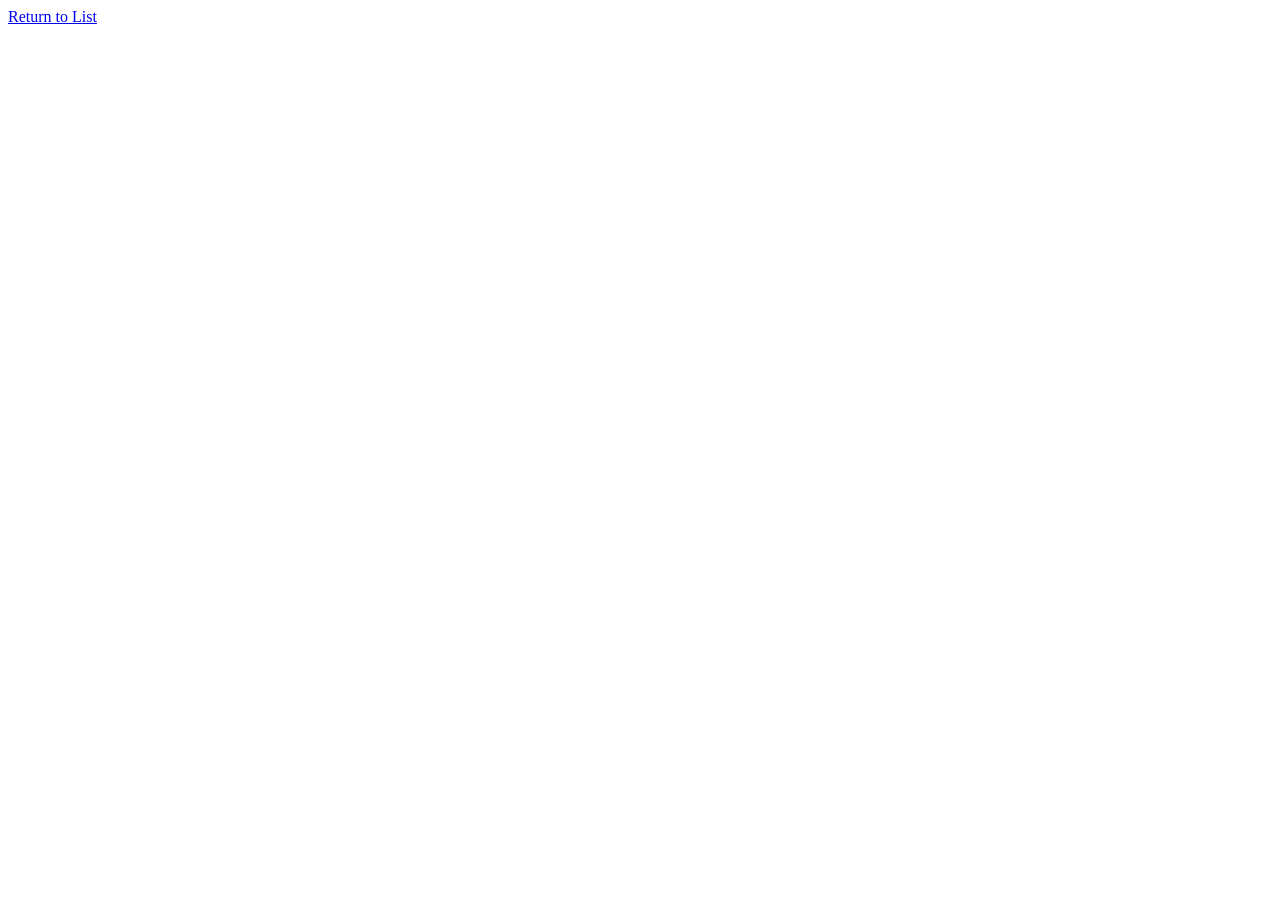
==== detail.html @ bc99f43e "hallywally" ====
<html>
    <head>

        <title>
            Detail Page
        </title>




    </head>

    <body>
        <a href = "index.html" >Return to List</a>
<br/>

        <script src="data.js"></script>

        <div id = "detailinfo">

        </div>



        <script src = "detailScript.js" > </script>
    </body>


</html>
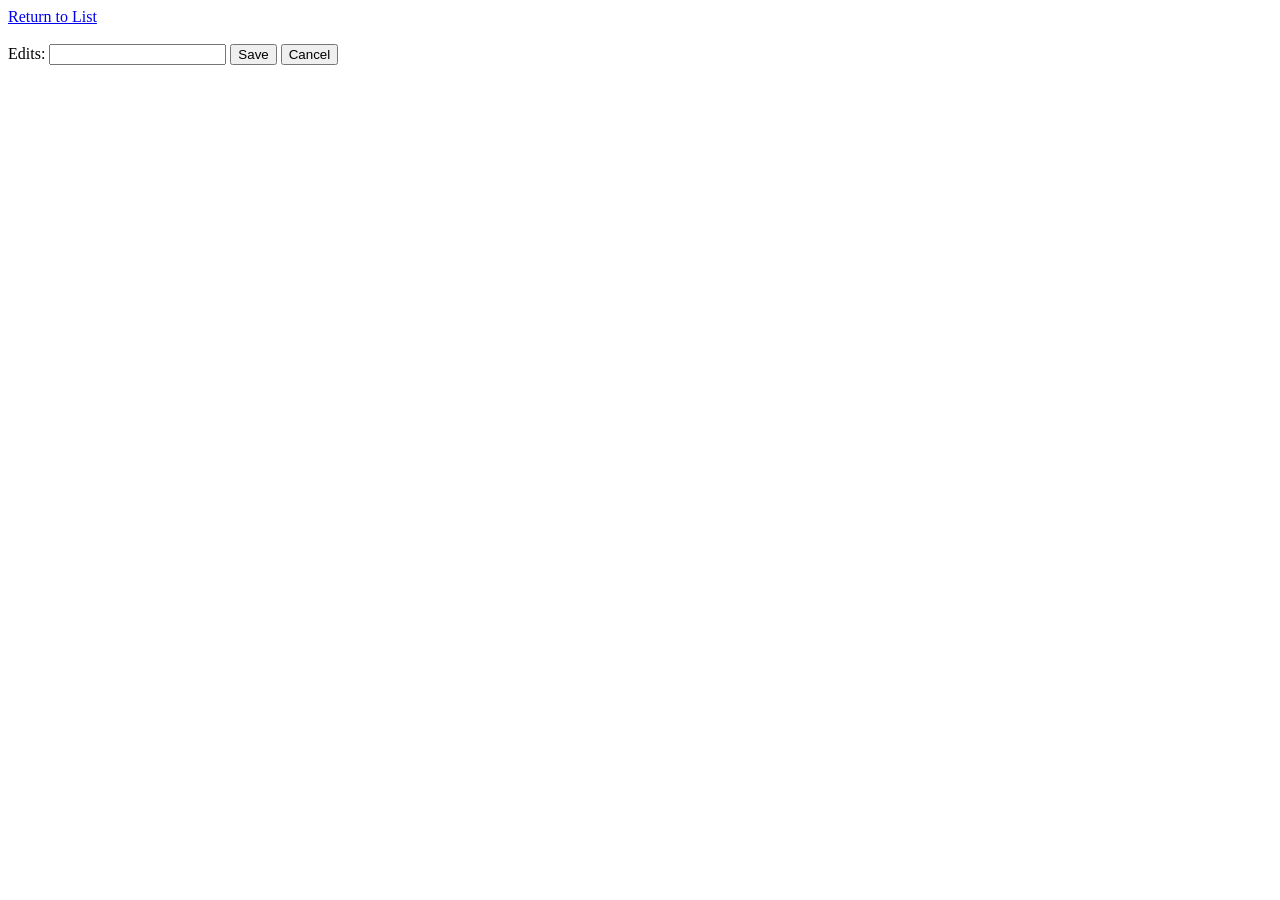
==== commit e79a1d58: "editing starts" ====
--- a/detail.html
+++ b/detail.html
@@ -22,7 +22,15 @@
 
 
 
+<br/>
+Edits:
+        <input id = "edits" type = "text">
+
+        <button id = "saveeditbutton" >Save</button>
+        <button id = "canceleditbutton">Cancel</button>
+
         <script src = "detailScript.js" > </script>
+
     </body>
 
 
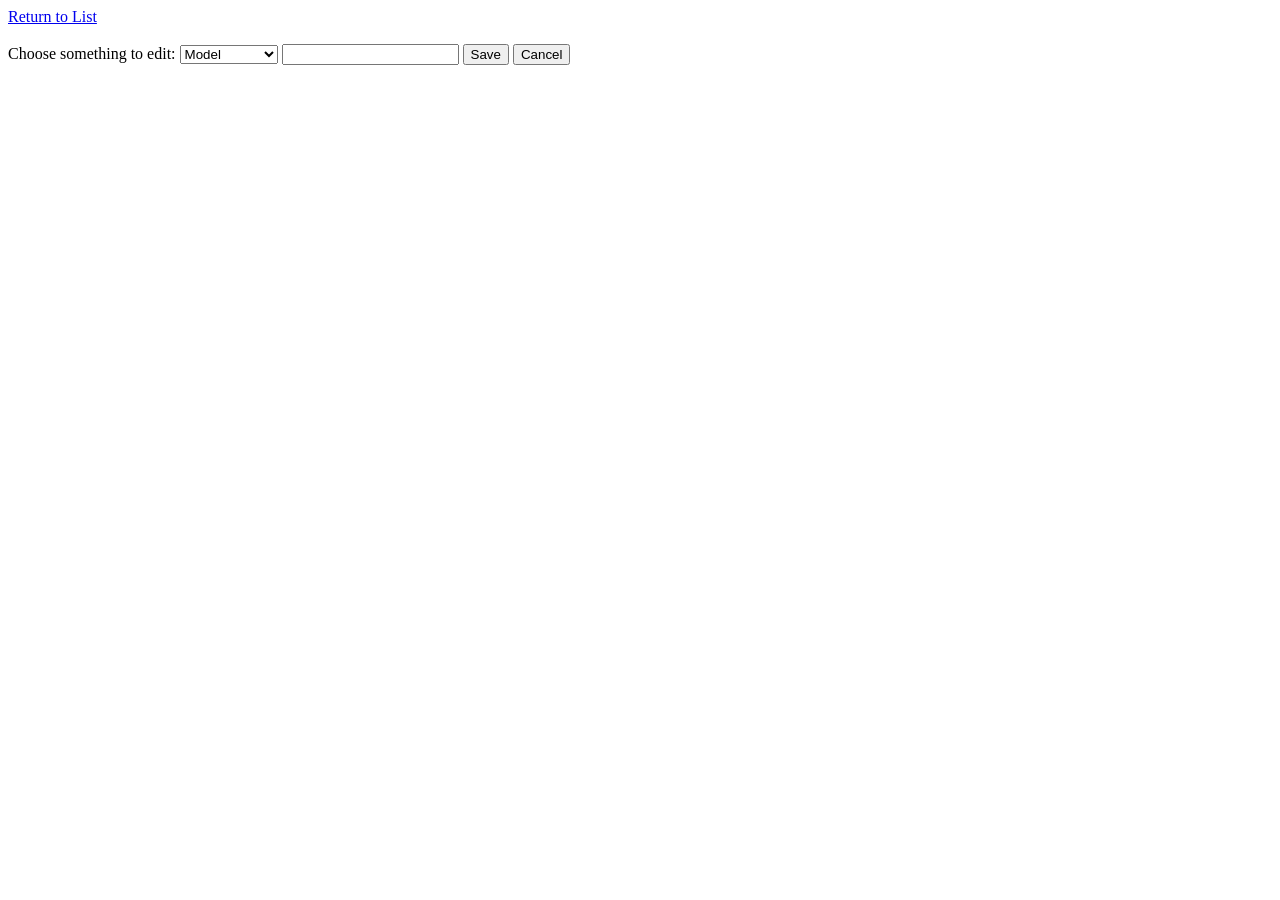
==== commit d9441585: "fdg done" ====
--- a/detail.html
+++ b/detail.html
@@ -23,7 +23,19 @@
 
 
 <br/>
-Edits:
+
+
+
+        <label for="parts">Choose something to edit:</label>
+
+        <select name="parts" id="parts">
+          <option value="model">Model</option>
+          <option value="gears">Gears</option>
+          <option value="components">Components</option>
+          <option value="tirewidth">Tire Width</option>
+          <option value="weight">Weight</option>
+        </select>
+
         <input id = "edits" type = "text">
 
         <button id = "saveeditbutton" >Save</button>
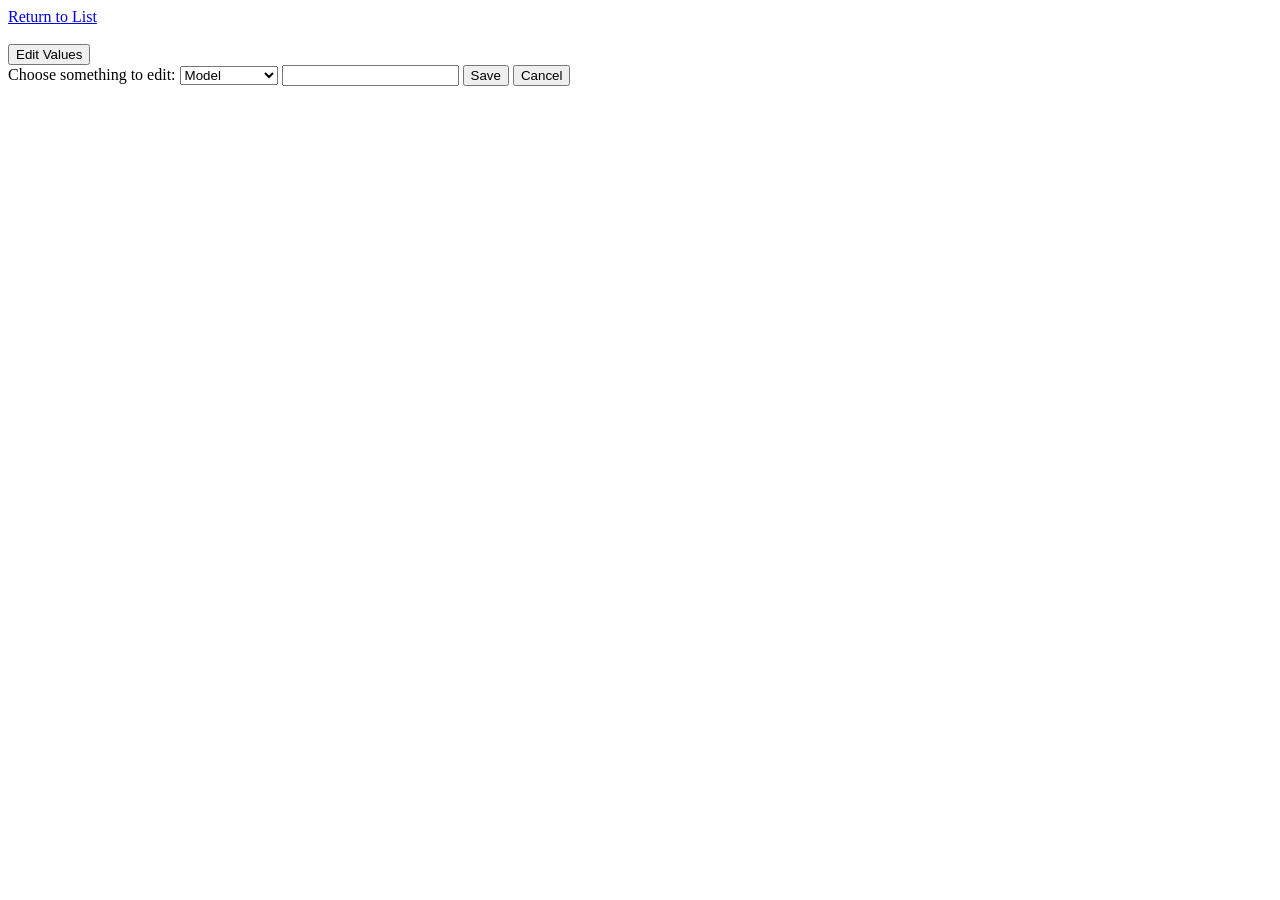
==== commit 36936009: "dasf" ====
--- a/detail.html
+++ b/detail.html
@@ -23,8 +23,9 @@
 
 
 <br/>
+    <button id="goToEditScreen">Edit Values</button>
 
-
+<div id="editItem">
 
         <label for="parts">Choose something to edit:</label>
 
@@ -41,6 +42,9 @@
         <button id = "saveeditbutton" >Save</button>
         <button id = "canceleditbutton">Cancel</button>
 
+</div>
+
+
         <script src = "detailScript.js" > </script>
 
     </body>
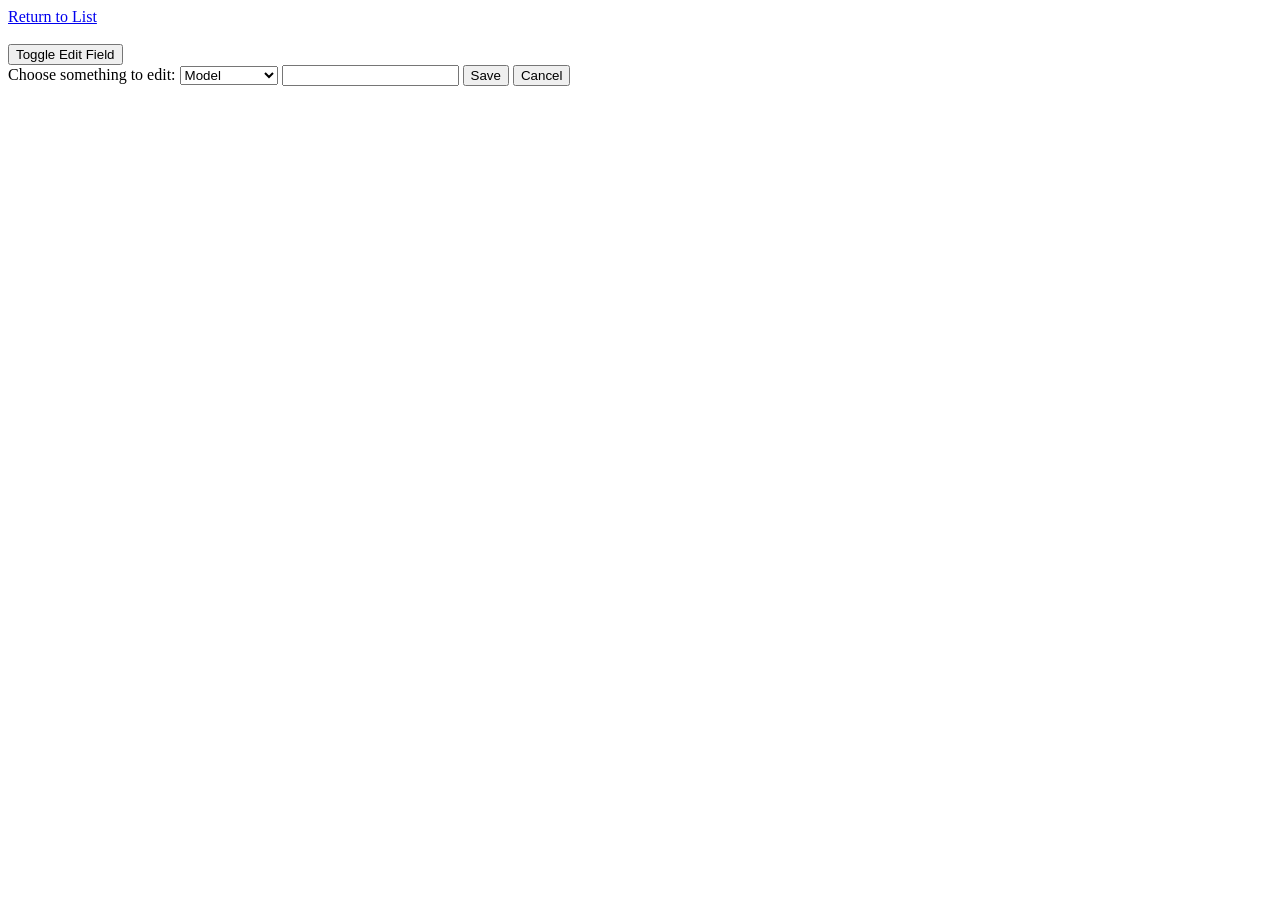
==== commit 3e2bc7a2: "Fixed toggle edit and save and restore from local storage of data." ====
--- a/detail.html
+++ b/detail.html
@@ -14,7 +14,7 @@
         <a href = "index.html" >Return to List</a>
 <br/>
 
-        <script src="data.js"></script>
+        <script src="datasmall.js"></script>
 
         <div id = "detailinfo">
 
@@ -23,7 +23,7 @@
 
 
 <br/>
-    <button id="goToEditScreen">Edit Values</button>
+    <button id="goToEditScreen">Toggle Edit Field</button>
 
 <div id="editItem">
 
